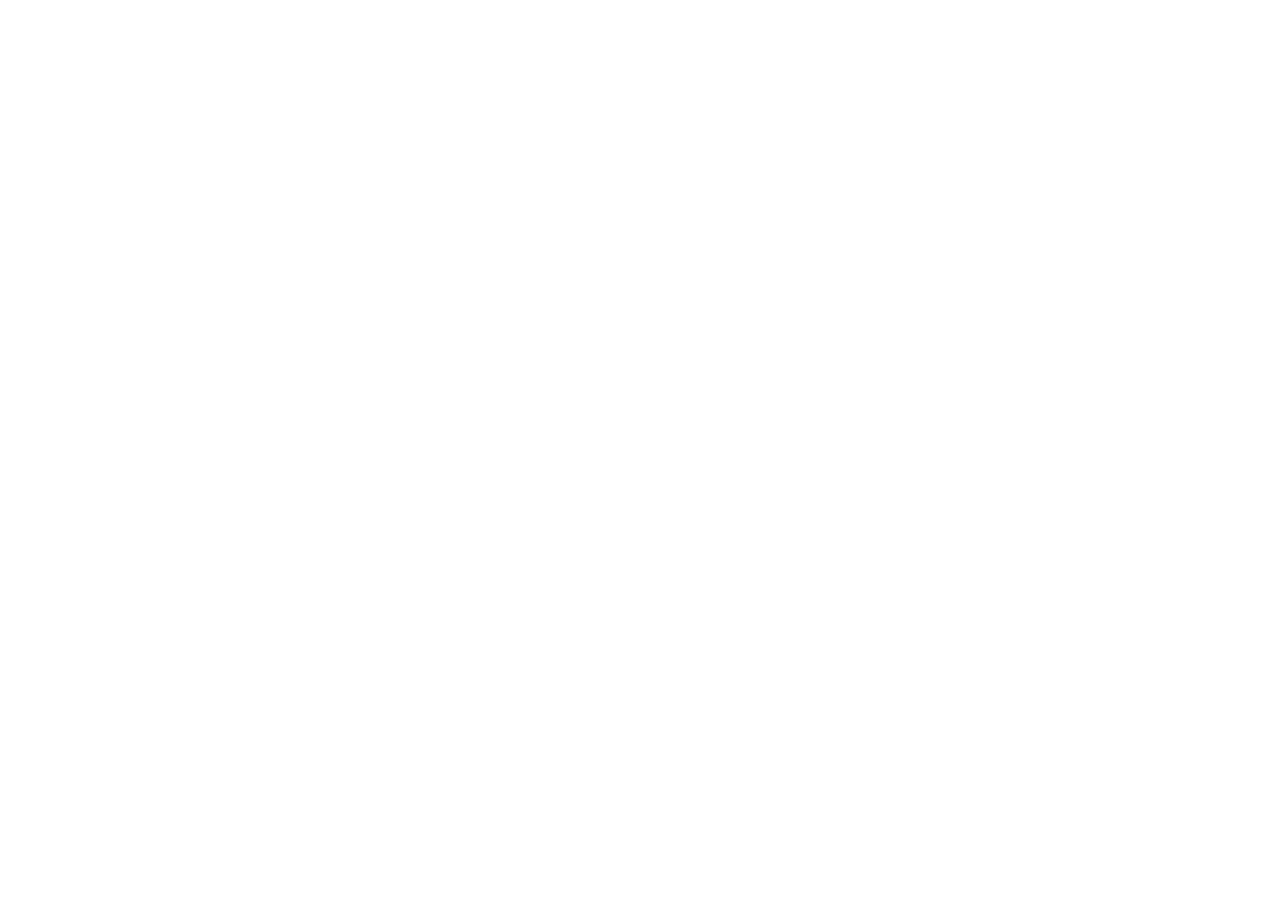
==== subpages/about.html @ f8212868 "Linked main.css to index and about pages" ====
<!DOCTYPE html>
<html lang="en">
<head>
    <meta charset="UTF-8">
    <meta name="viewport" content="width=device-width, initial-scale=1.0">
    <meta http-equiv="X-UA-Compatible" content="ie=edge">
    <title>About | Assignment 02</title>
    <link rel="stylesheet" href="../css/main.css">
</head>
<body>
    
</body>
</html>
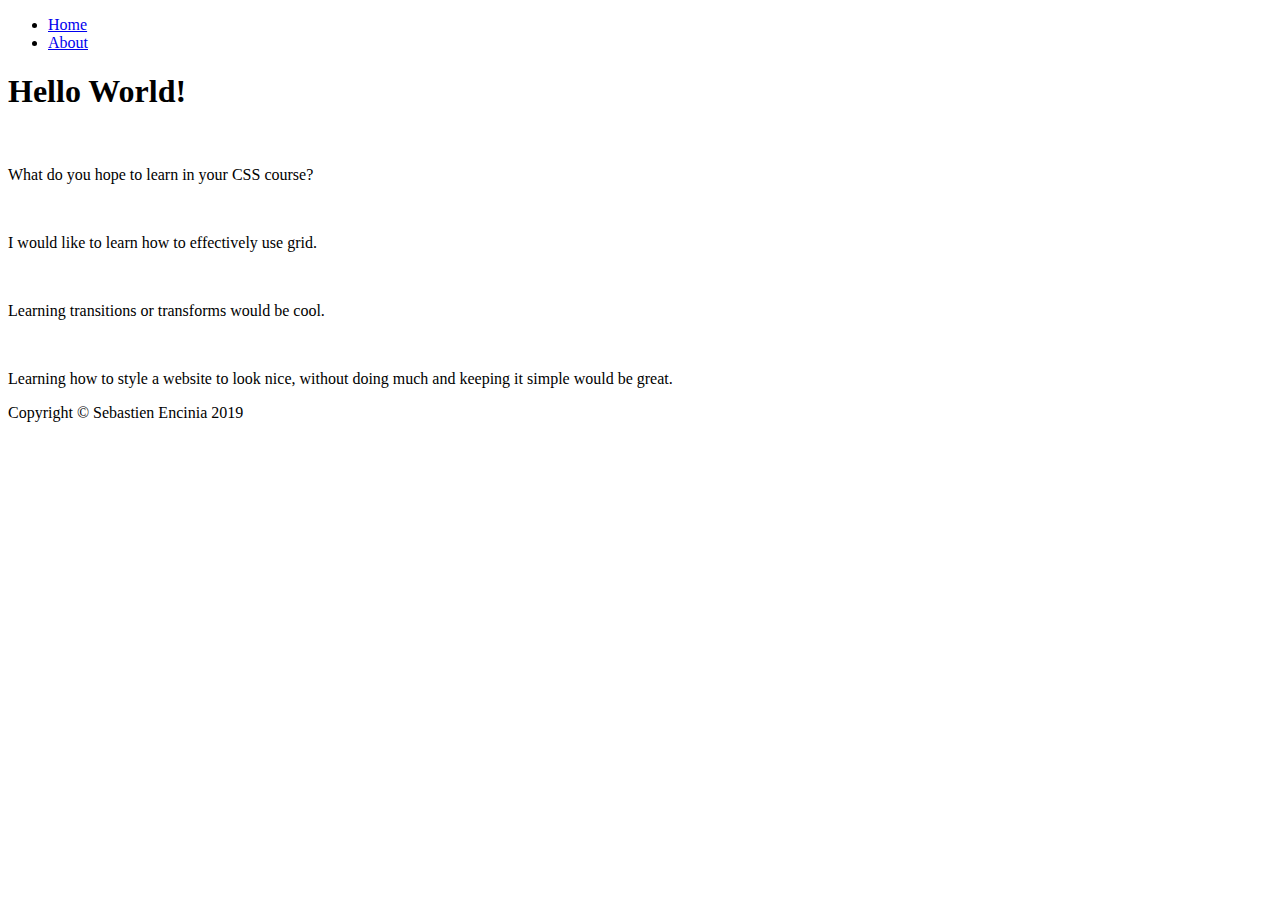
==== commit fbcaf61c: "Add header, main, footer semantic elements to about page" ====
--- a/subpages/about.html
+++ b/subpages/about.html
@@ -8,6 +8,28 @@
     <link rel="stylesheet" href="../css/main.css">
 </head>
 <body>
-    
+    <header>
+        <nav>
+            <ul>
+                <li><a href="#">Home</a></li>
+                <li><a href="subpages/about.html">About</a></li>
+            </ul>
+        </nav>
+    </header>
+    <main>
+        <h1>Hello World!</h1>
+        <br>
+        <p>What do you hope to learn in your CSS course?</p>
+        <br>
+        <p>I would like to learn how to effectively use grid.</p>
+        <br>
+        <p>Learning transitions or transforms would be cool.</p>
+        <br>
+        <p>Learning how to style a website to look nice, without doing much and keeping it simple would be great.</p>
+    </main>
+    <footer>
+        Copyright &copy; Sebastien Encinia 2019
+    </footer>
+
 </body>
 </html>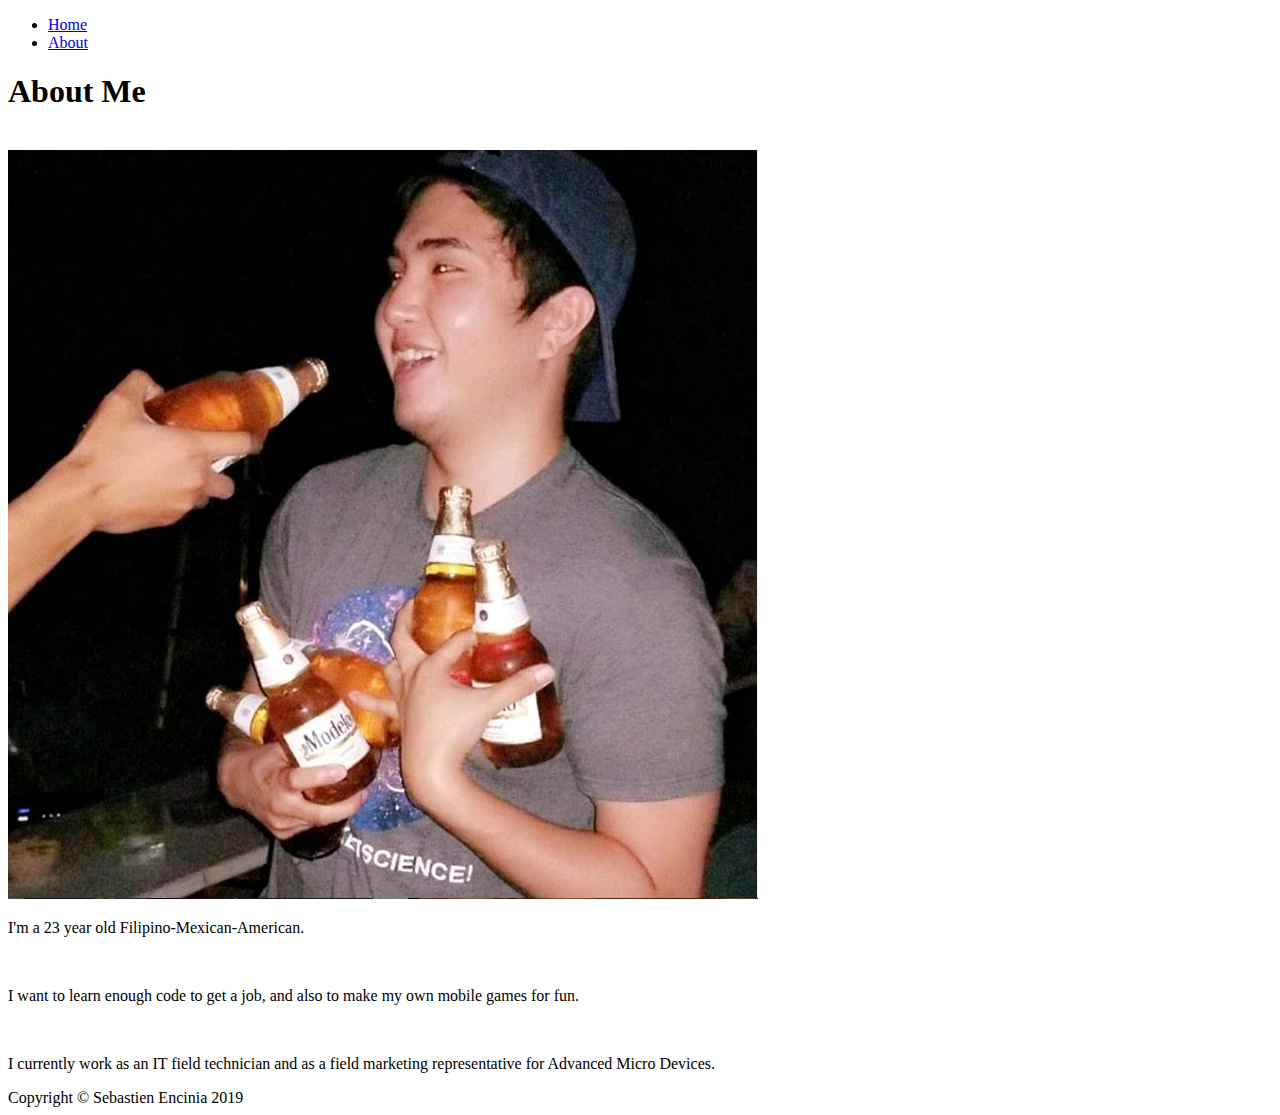
==== commit 88769259: "Added image of myself and added content to about page" ====
--- a/subpages/about.html
+++ b/subpages/about.html
@@ -11,21 +11,21 @@
     <header>
         <nav>
             <ul>
-                <li><a href="#">Home</a></li>
-                <li><a href="subpages/about.html">About</a></li>
+                <li><a href="../index.html">Home</a></li>
+                <li><a href="#">About</a></li>
             </ul>
         </nav>
     </header>
     <main>
-        <h1>Hello World!</h1>
+        <h1>About Me</h1>
         <br>
-        <p>What do you hope to learn in your CSS course?</p>
+        <img src="../images/sebastien.PNG" alt="Picture of Sebastien laughing, holding multiple bottles of beer.">
         <br>
-        <p>I would like to learn how to effectively use grid.</p>
+        <p>I'm a 23 year old Filipino-Mexican-American.</p>
         <br>
-        <p>Learning transitions or transforms would be cool.</p>
+        <p>I want to learn enough code to get a job, and also to make my own mobile games for fun.</p>
         <br>
-        <p>Learning how to style a website to look nice, without doing much and keeping it simple would be great.</p>
+        <p>I currently work as an IT field technician and as a field marketing representative for Advanced Micro Devices.</p>
     </main>
     <footer>
         Copyright &copy; Sebastien Encinia 2019
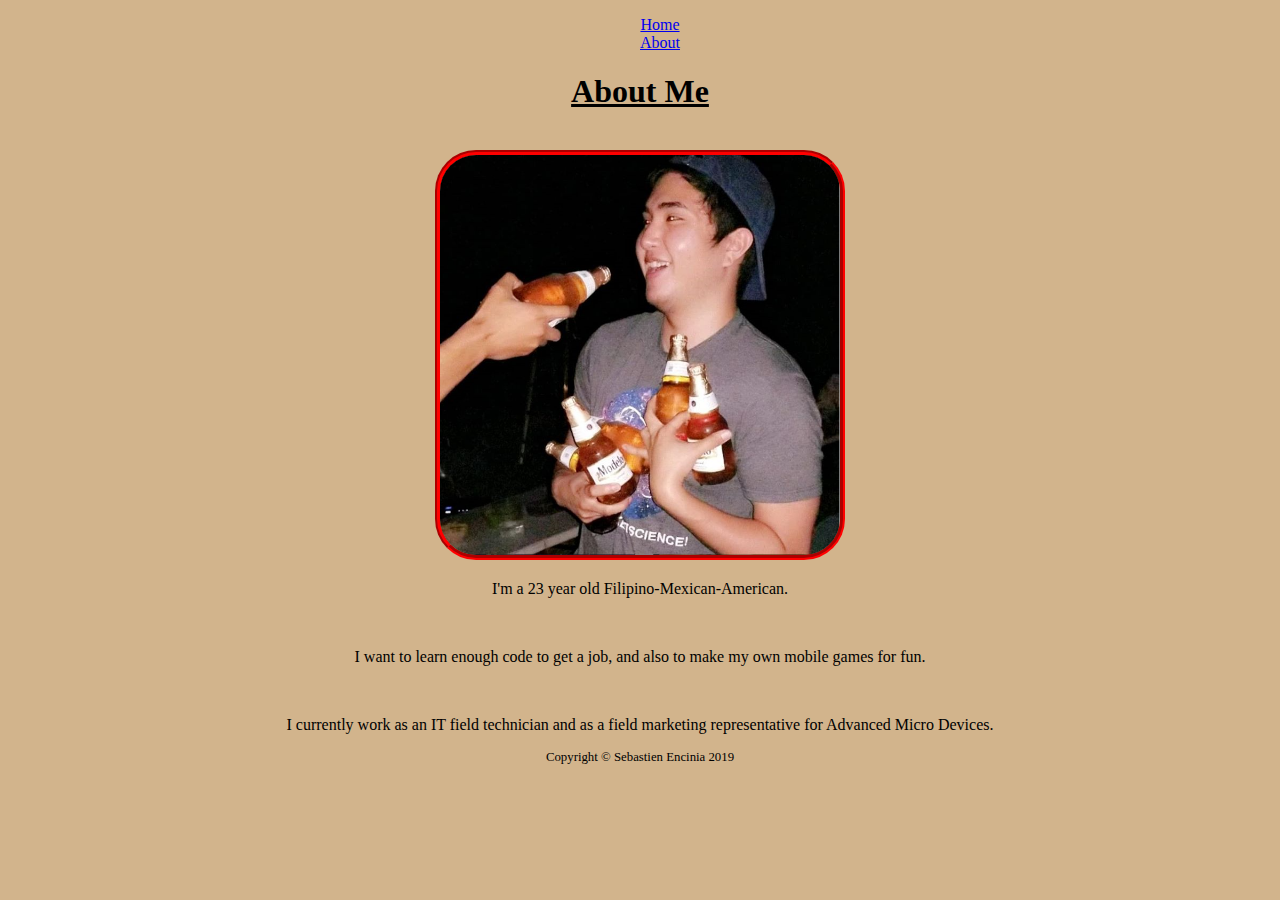
==== commit 5e4b31e3: "Added border to photo, centered text, and added background color" ====
--- a/subpages/about.html
+++ b/subpages/about.html
@@ -19,7 +19,7 @@
     <main>
         <h1>About Me</h1>
         <br>
-        <img src="../images/sebastien.PNG" alt="Picture of Sebastien laughing, holding multiple bottles of beer.">
+            <img src="../images/sebastien.PNG" alt="Picture of Sebastien laughing, holding multiple bottles of beer.">
         <br>
         <p>I'm a 23 year old Filipino-Mexican-American.</p>
         <br>
@@ -27,7 +27,7 @@
         <br>
         <p>I currently work as an IT field technician and as a field marketing representative for Advanced Micro Devices.</p>
     </main>
-    <footer>
+    <footer id="copyright">
         Copyright &copy; Sebastien Encinia 2019
     </footer>
 
--- a/css/main.css
+++ b/css/main.css
@@ -0,0 +1,28 @@
+body{
+    font-size: 16px;
+    text-align: center;
+    background-color: tan;
+}
+
+h1 {
+    text-decoration: underline;
+}
+
+.question {
+    font-weight: bold;
+}
+
+#copyright {
+    font-size: 0.8em;
+    color: black;
+}
+
+main img {
+    height: 400px;
+    border-radius: 10%;
+    border: red groove 5px;
+}
+
+ul {
+    list-style-type: none;
+}